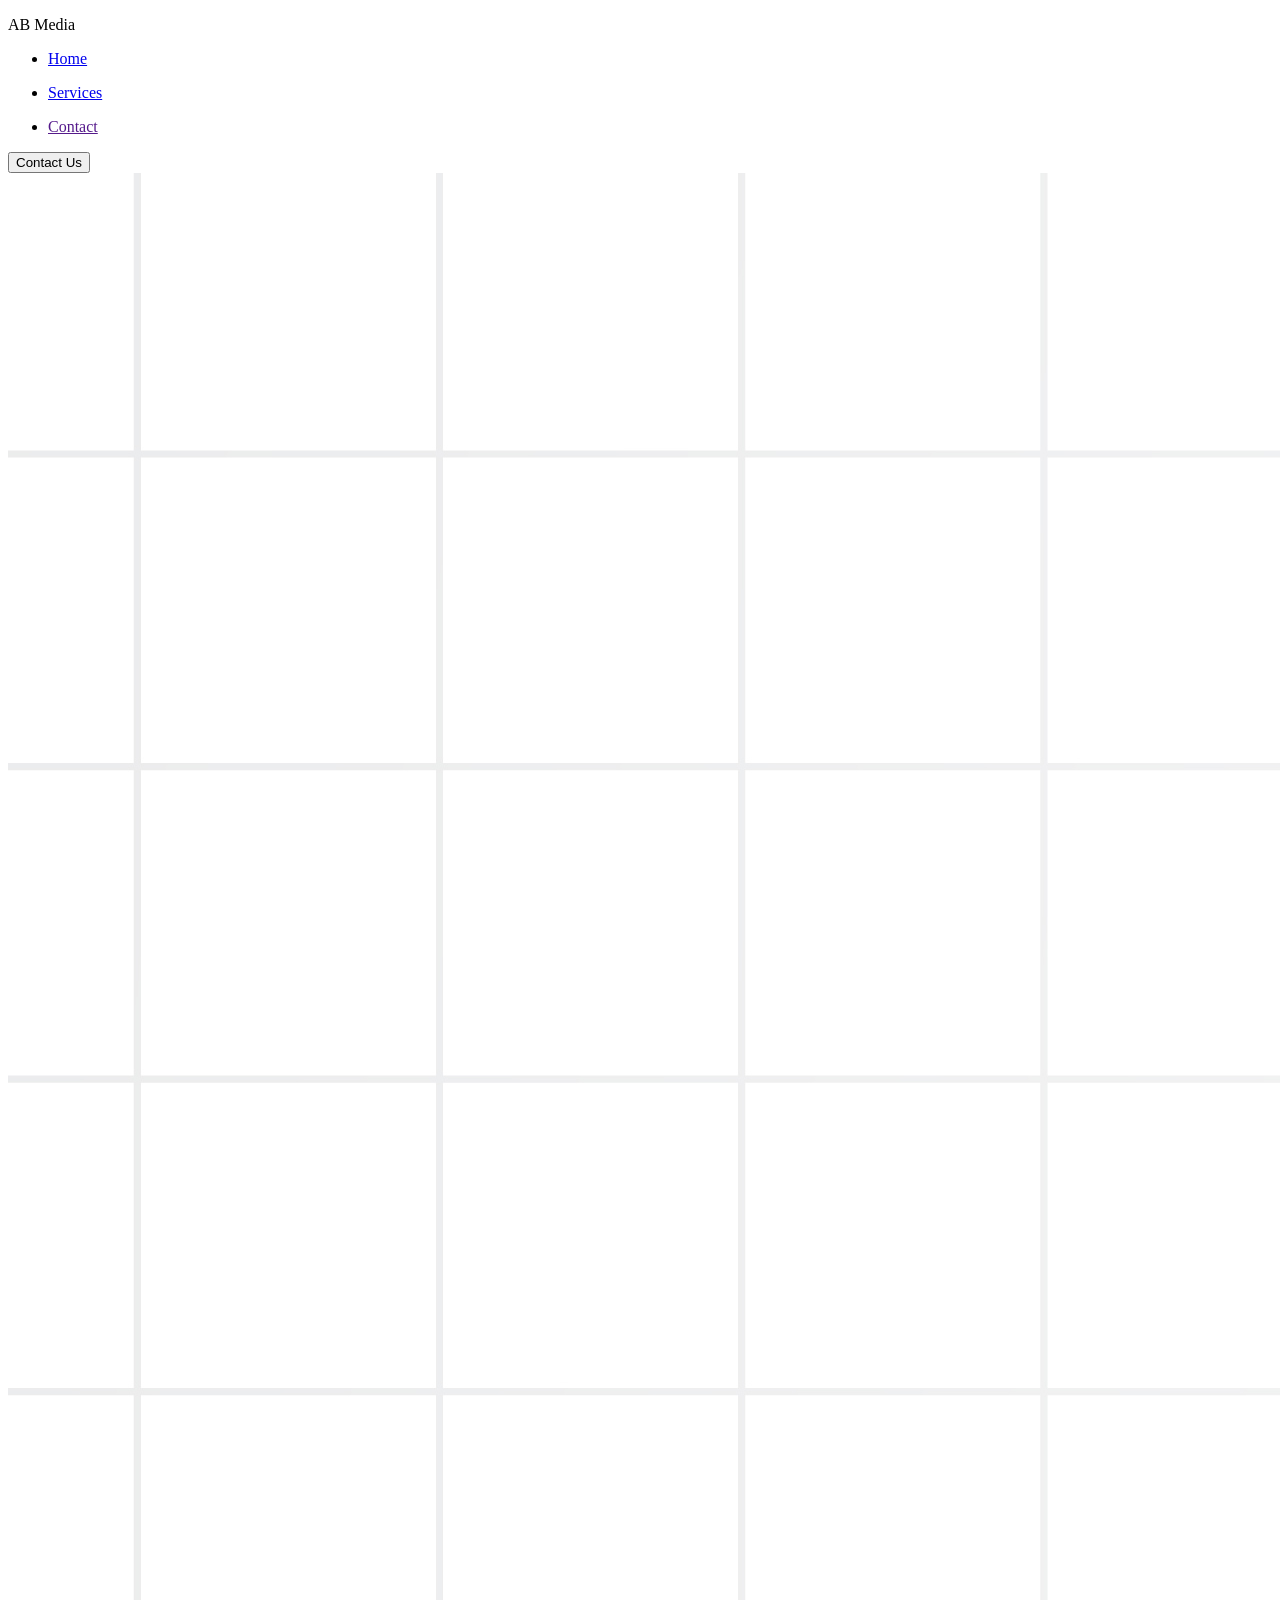
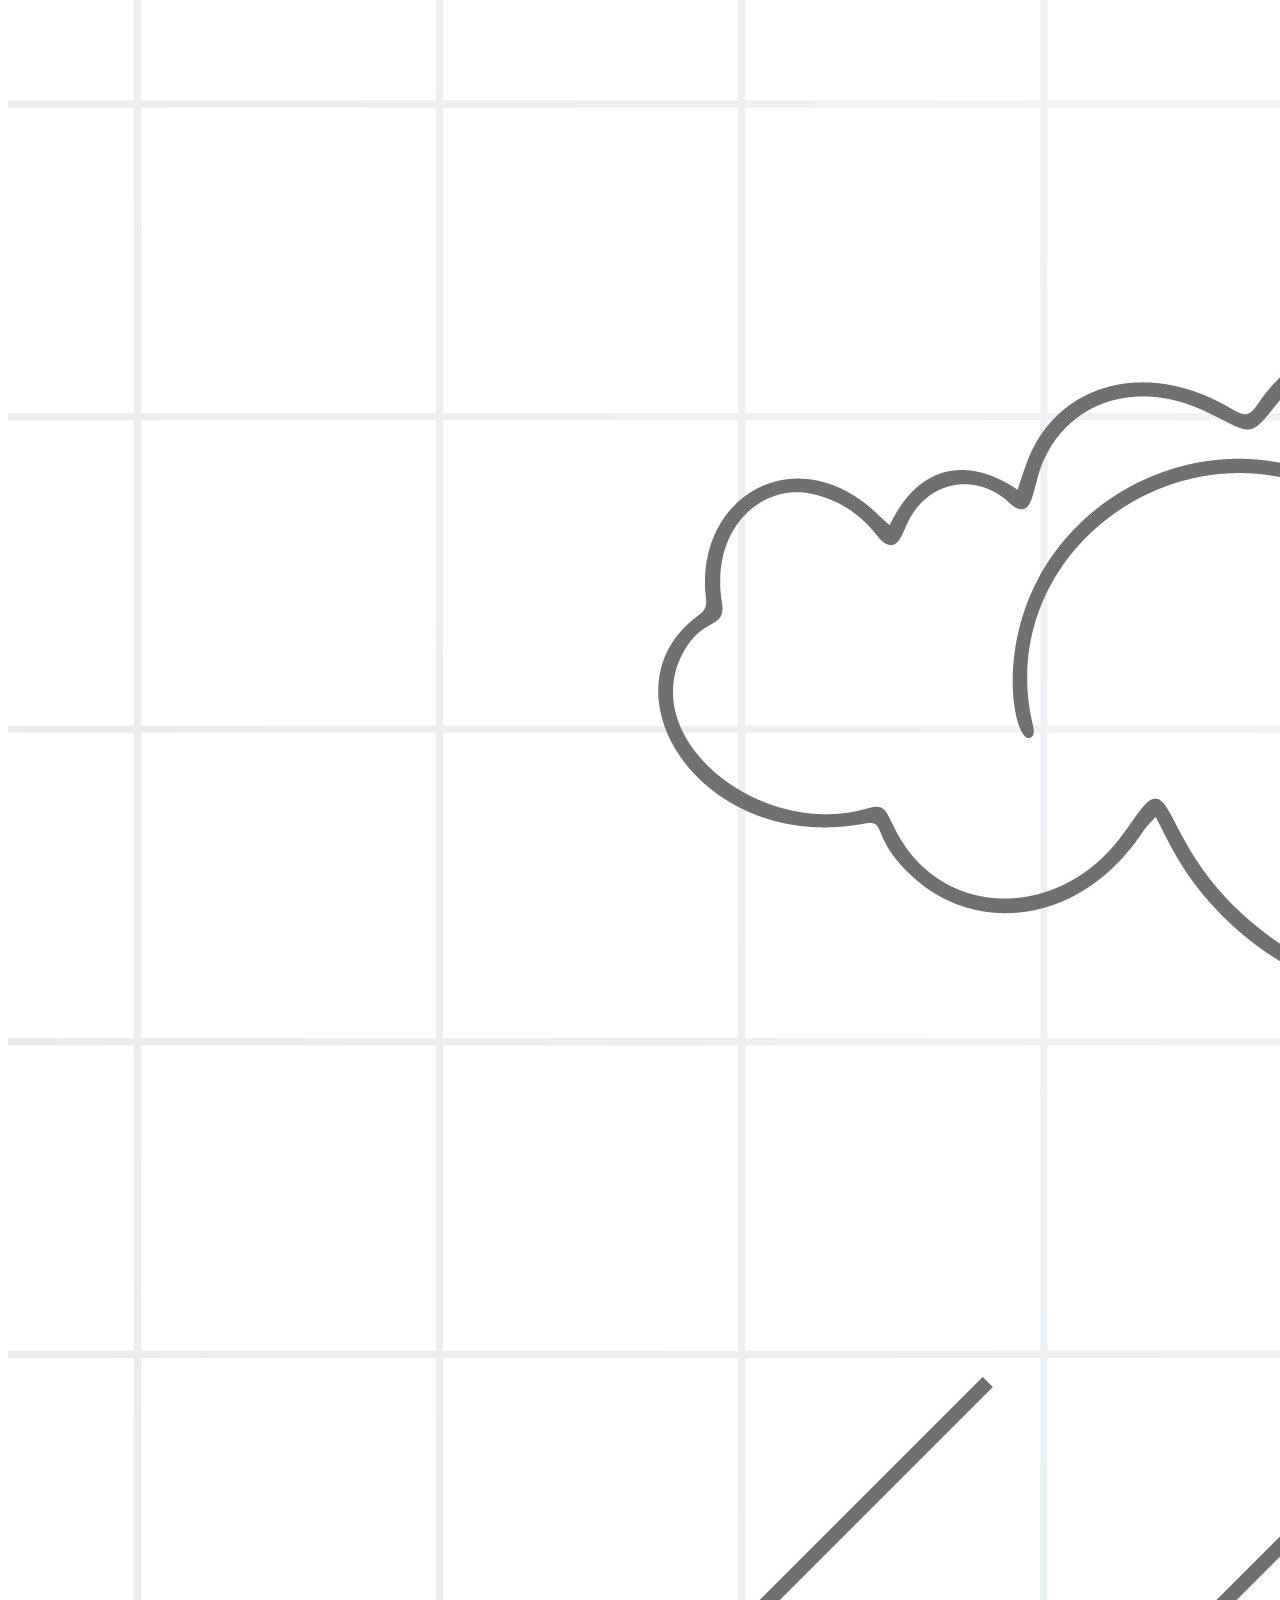
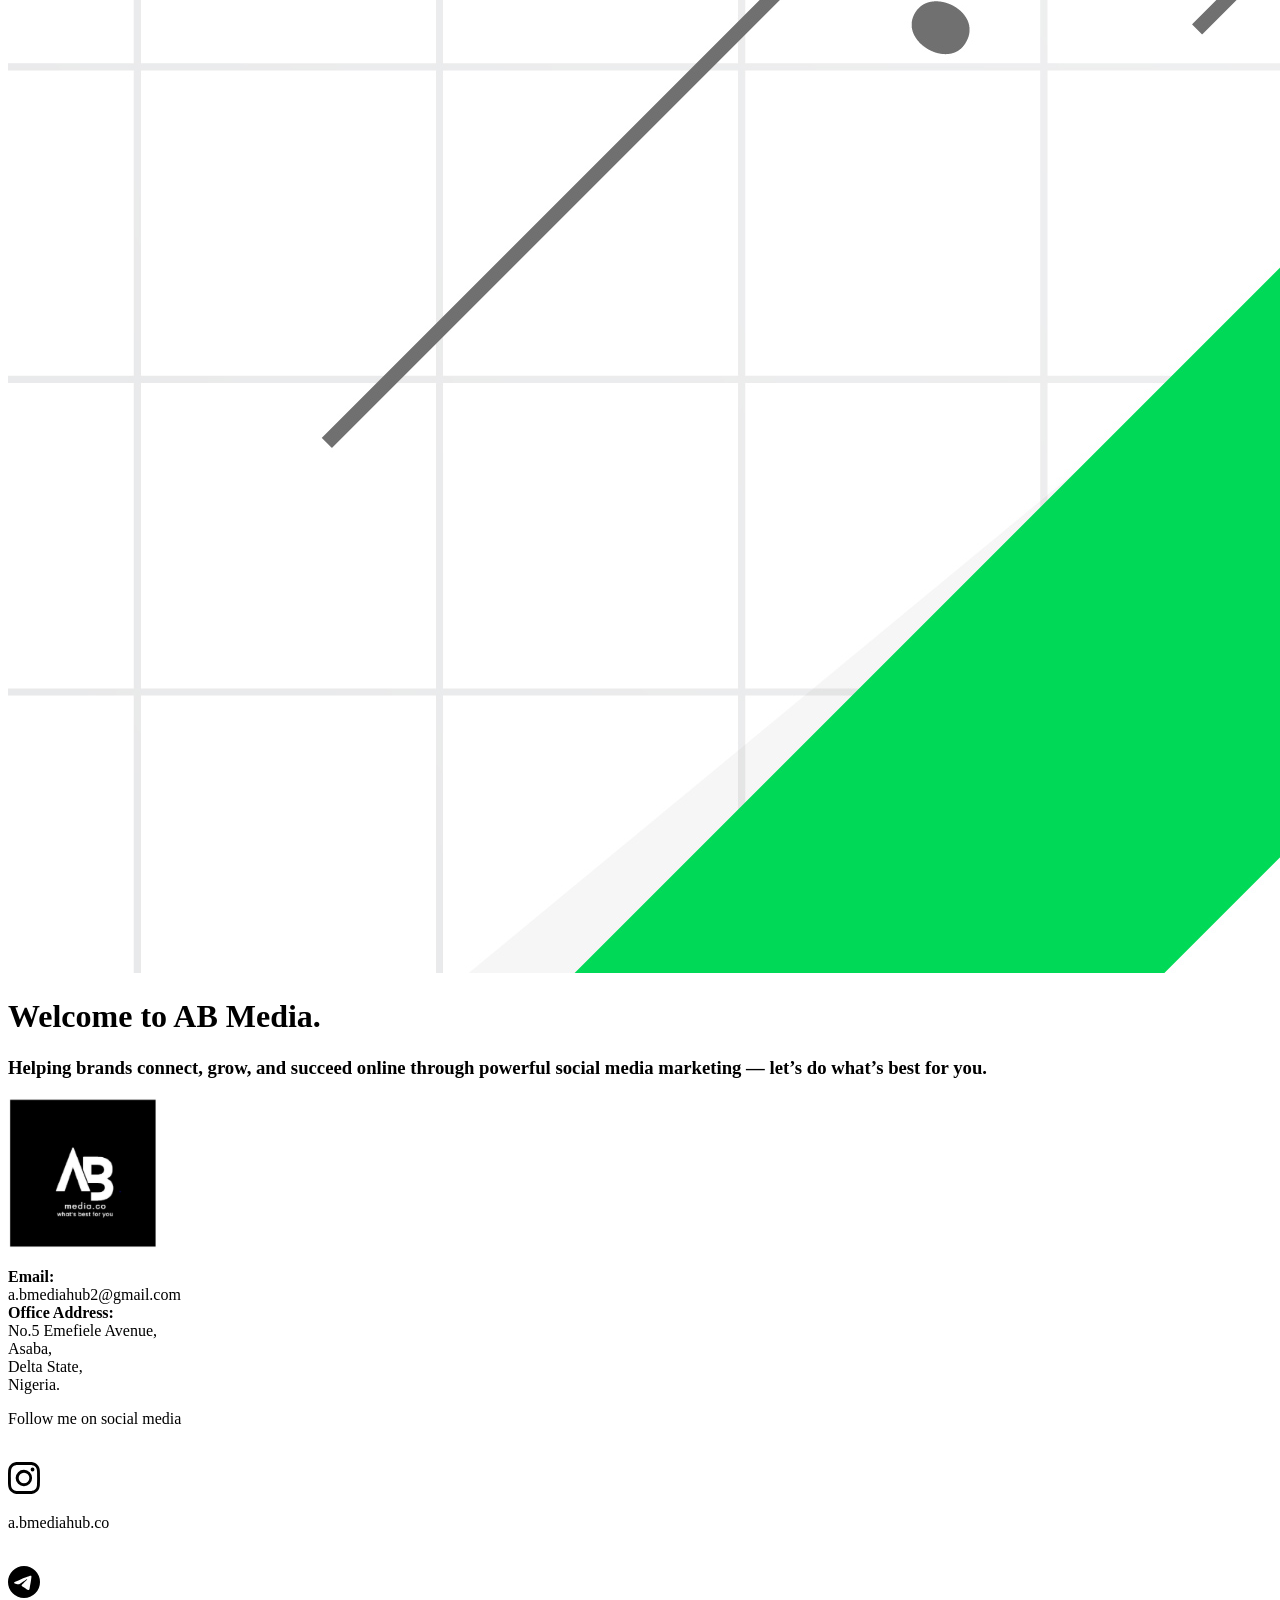
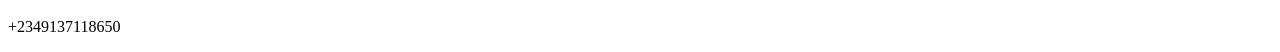
==== index.html @ ad5379b6 "first commit" ====
<!DOCTYPE html>
<html lang="en">
<head>
    <meta charset="UTF-8">
    <meta name="viewport" content="width=device-width, initial-scale=1.0">
    <title>AB Media</title>
    <link rel="stylesheet" href="style.css">
    <link rel="preconnect" href="https://fonts.googleapis.com">
<link rel="preconnect" href="https://fonts.gstatic.com" crossorigin>
<link href="https://fonts.googleapis.com/css2?family=Libre+Baskerville:ital,wght@0,400..700;1,400..700&family=Roboto+Serif:ital,opsz,wght@0,8..144,100..900;1,8..144,100..900&display=swap" rel="stylesheet">
<link rel="preconnect" href="https://fonts.googleapis.com">
<link rel="preconnect" href="https://fonts.gstatic.com" crossorigin>
<link href="https://fonts.googleapis.com/css2?family=Acme&display=swap" rel="stylesheet">
</head>
<body>  
    <div class="flex-nav">
        <div class="logo"><p>AB Media</p></div>
        <div class="nav-elements">
            <ul style="width: 310.77px;">
                <li><a href="./index.html"><p>Home</p></a></li>
                <li><a href="../services/services.html"><p>Services</p></a></li>
                <li><a href=""><p>Contact</p></a></li>
            </ul>
        </div>
        <div class="contact-button-box">
            <a href=""><button class="contact-button">Contact Us</button></a>
        </div>
    </div>
    <div class="hero-full-width-background">
        <div class="hero">
            <div><img src="../pictures/24132d01-b592-4476-929f-06388c7bd3aa.jpg" alt="social-media-apps" class="hero-image"></div>
            <div class="hero-text">
                <h1>Welcome to AB Media.</h1>
                <h3>Helping brands connect, grow, and succeed online through powerful social media marketing — <span class="span-text">let’s do what’s best for you.</span></h3>
            </div>
        </div>
    </div>
    <div class="footer">
        <div class="icon-box"><img height="150px" width="150px" src="../pictures/AB Media logo.jpg" alt=""></div>
        <div class="email-office-address"><p><span style="font-weight: 900;">Email:</span> <br>a.bmediahub2@gmail.com
            <br><span style="font-weight: 900;">Office Address:</span> <br>No.5 Emefiele Avenue, <br>Asaba, <br>Delta State, <br>Nigeria.
        </p></div>
        <div class="number-socials"><p>Follow me on social media</p>
            <br><svg xmlns="http://www.w3.org/2000/svg" width="32" height="32" fill="currentColor" class="bi bi-instagram" viewBox="0 0 16 16">
  <path d="M8 0C5.829 0 5.556.01 4.703.048 3.85.088 3.269.222 2.76.42a3.9 3.9 0 0 0-1.417.923A3.9 3.9 0 0 0 .42 2.76C.222 3.268.087 3.85.048 4.7.01 5.555 0 5.827 0 8.001c0 2.172.01 2.444.048 3.297.04.852.174 1.433.372 1.942.205.526.478.972.923 1.417.444.445.89.719 1.416.923.51.198 1.09.333 1.942.372C5.555 15.99 5.827 16 8 16s2.444-.01 3.298-.048c.851-.04 1.434-.174 1.943-.372a3.9 3.9 0 0 0 1.416-.923c.445-.445.718-.891.923-1.417.197-.509.332-1.09.372-1.942C15.99 10.445 16 10.173 16 8s-.01-2.445-.048-3.299c-.04-.851-.175-1.433-.372-1.941a3.9 3.9 0 0 0-.923-1.417A3.9 3.9 0 0 0 13.24.42c-.51-.198-1.092-.333-1.943-.372C10.443.01 10.172 0 7.998 0zm-.717 1.442h.718c2.136 0 2.389.007 3.232.046.78.035 1.204.166 1.486.275.373.145.64.319.92.599s.453.546.598.92c.11.281.24.705.275 1.485.039.843.047 1.096.047 3.231s-.008 2.389-.047 3.232c-.035.78-.166 1.203-.275 1.485a2.5 2.5 0 0 1-.599.919c-.28.28-.546.453-.92.598-.28.11-.704.24-1.485.276-.843.038-1.096.047-3.232.047s-2.39-.009-3.233-.047c-.78-.036-1.203-.166-1.485-.276a2.5 2.5 0 0 1-.92-.598 2.5 2.5 0 0 1-.6-.92c-.109-.281-.24-.705-.275-1.485-.038-.843-.046-1.096-.046-3.233s.008-2.388.046-3.231c.036-.78.166-1.204.276-1.486.145-.373.319-.64.599-.92s.546-.453.92-.598c.282-.11.705-.24 1.485-.276.738-.034 1.024-.044 2.515-.045zm4.988 1.328a.96.96 0 1 0 0 1.92.96.96 0 0 0 0-1.92m-4.27 1.122a4.109 4.109 0 1 0 0 8.217 4.109 4.109 0 0 0 0-8.217m0 1.441a2.667 2.667 0 1 1 0 5.334 2.667 2.667 0 0 1 0-5.334"/>
</svg><span><p>a.bmediahub.co</p></span>
<br><svg xmlns="http://www.w3.org/2000/svg" width="32" height="32" fill="currentColor" class="bi bi-telegram" viewBox="0 0 16 16">
  <path d="M16 8A8 8 0 1 1 0 8a8 8 0 0 1 16 0M8.287 5.906q-1.168.486-4.666 2.01-.567.225-.595.442c-.03.243.275.339.69.47l.175.055c.408.133.958.288 1.243.294q.39.01.868-.32 3.269-2.206 3.374-2.23c.05-.012.12-.026.166.016s.042.12.037.141c-.03.129-1.227 1.241-1.846 1.817-.193.18-.33.307-.358.336a8 8 0 0 1-.188.186c-.38.366-.664.64.015 1.088.327.216.589.393.85.571.284.194.568.387.936.629q.14.092.27.187c.331.236.63.448.997.414.214-.02.435-.22.547-.82.265-1.417.786-4.486.906-5.751a1.4 1.4 0 0 0-.013-.315.34.34 0 0 0-.114-.217.53.53 0 0 0-.31-.093c-.3.005-.763.166-2.984 1.09"/>
</svg><span><p>+2349137118650</p></span>
        </div>
    </div>    
</body>
</html>
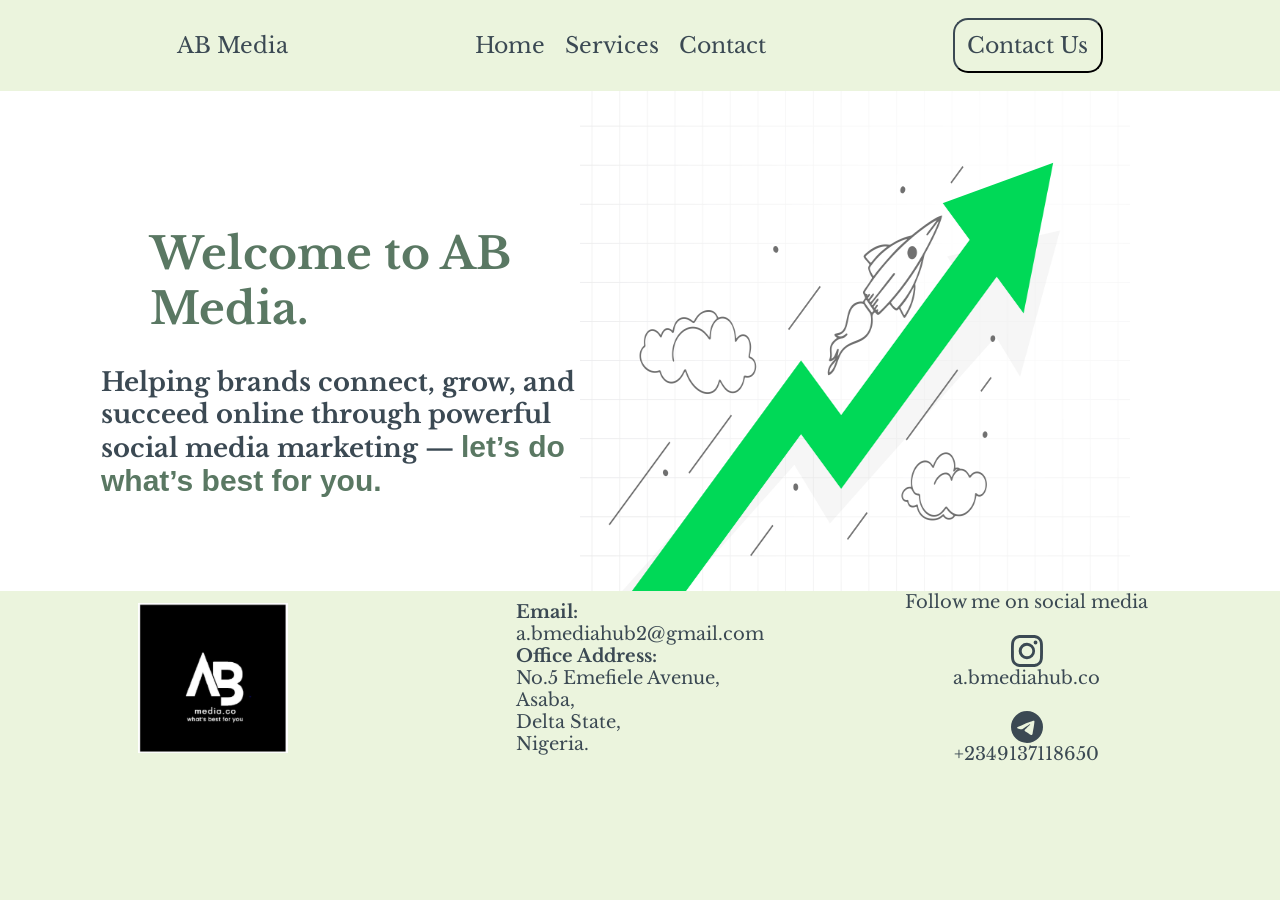
==== commit 48d7a42d: "correction of file paths" ====
--- a/index.html
+++ b/index.html
@@ -4,7 +4,7 @@
     <meta charset="UTF-8">
     <meta name="viewport" content="width=device-width, initial-scale=1.0">
     <title>AB Media</title>
-    <link rel="stylesheet" href="style.css">
+    <link rel="stylesheet" href="./home/style.css">
     <link rel="preconnect" href="https://fonts.googleapis.com">
 <link rel="preconnect" href="https://fonts.gstatic.com" crossorigin>
 <link href="https://fonts.googleapis.com/css2?family=Libre+Baskerville:ital,wght@0,400..700;1,400..700&family=Roboto+Serif:ital,opsz,wght@0,8..144,100..900;1,8..144,100..900&display=swap" rel="stylesheet">
@@ -18,7 +18,7 @@
         <div class="nav-elements">
             <ul style="width: 310.77px;">
                 <li><a href="./index.html"><p>Home</p></a></li>
-                <li><a href="../services/services.html"><p>Services</p></a></li>
+                <li><a href="./services/services.html"><p>Services</p></a></li>
                 <li><a href=""><p>Contact</p></a></li>
             </ul>
         </div>
@@ -28,7 +28,7 @@
     </div>
     <div class="hero-full-width-background">
         <div class="hero">
-            <div><img src="../pictures/24132d01-b592-4476-929f-06388c7bd3aa.jpg" alt="social-media-apps" class="hero-image"></div>
+            <div><img src="./pictures/24132d01-b592-4476-929f-06388c7bd3aa.jpg" alt="social-media-apps" class="hero-image"></div>
             <div class="hero-text">
                 <h1>Welcome to AB Media.</h1>
                 <h3>Helping brands connect, grow, and succeed online through powerful social media marketing — <span class="span-text">let’s do what’s best for you.</span></h3>
--- a/home/style.css
+++ b/home/style.css
@@ -0,0 +1,160 @@
+body {
+    padding: 0;
+    margin: 0;
+    background-color:#EBF4DD;
+    color: #3B4953;
+    font-size: 22px;
+    font-family: "Libre Baskerville", serif;
+}
+
+.flex-nav {
+    display: flex;
+    flex-direction: row;
+    justify-content: space-evenly;
+    background-color: #EBF4DD;
+}
+
+.logo {
+    align-self: center;
+}
+
+.nav-elements {
+    align-self: center;
+    justify-self: center;
+}
+
+.nav-elements>ul {
+    display: flex;
+    justify-content: space-between;
+    padding: 0px;
+    margin: 0px;
+    width: 300px;
+}
+
+.nav-elements>ul>li {
+    list-style: none;
+    padding: 10px;
+    transition: all 0.5s ease;
+}
+
+.nav-elements>ul>li:hover{
+    background-color: #5A7863;
+    border-radius: 50%;
+    color: #EBF4DD;
+    transform: scale(1.1);
+}
+
+li> a {
+    text-decoration: none;
+    color: #3B4953;
+    transition: all 0.5s ease;
+}
+
+li> a:hover {
+    color: #EBF4DD;
+    transform: scale(1.1);
+}
+
+.contact-button-box {
+    align-self: center;
+}
+
+.contact-button {
+    color: #3B4953;
+    font-size: 22px;
+    font-family: "Libre Baskerville", serif;
+    background-color: #EBF4DD;
+    border-color:#3B4953;
+    border-radius: 15px;
+    width: 150px;
+    height: 55px;
+    transition: all 0.5s ease;
+}
+
+.contact-button:hover {
+    color:#EBF4DD;
+    border: none;
+    background-color: #5A7863;
+    transform: scale(1.1);
+}
+
+.hero-full-width-background {
+    background-color: white;
+    width: 100%;
+    height: 500px;
+}
+
+.hero {
+    margin: 0px 150px 0px 150px;
+    height: 500px;
+}
+
+.hero-image {
+    width: 550px;
+    height: 500px;
+    float: right;
+}
+
+.hero-text{
+    display: flex;
+    flex-direction: column;
+    align-items: center;
+    height: 250px;
+    position: relative;
+    top: 120px;
+}
+
+.hero-text>h1 {
+    margin: 15px 0px;
+}
+
+.hero-text>h3 {
+    width: 528px;
+    margin: 15px 0px;
+}
+
+.hero-text>h1 {
+    color: #5A7863;
+}
+
+.span-text {
+    font-family: "Acme", sans-serif;
+    font-weight: 600;
+    font-style: normal;
+    font-size: 30px;
+    color: #5A7863;
+}
+
+.footer {
+    display: grid;
+    grid-template-columns: 1fr 1fr 1fr;
+    grid-template-rows: 1fr;
+    font-size: 18px;
+    background-color: #EBF4DD;
+}
+
+.footer p{
+    margin: 0px;
+    padding: 0px;
+}
+
+.icon-box {
+    display: flex;
+    justify-content: center;
+    align-items: center;
+}
+
+.email-office-address {
+    display: flex;
+    justify-content: center;
+    align-items: center;
+}
+
+.number-socials {
+    grid-area: 1 / 3 / 2 / 4;
+    display: flex;
+    flex-direction: column;
+    justify-content: center;
+    align-items: center;
+    margin-right: 80px
+}
